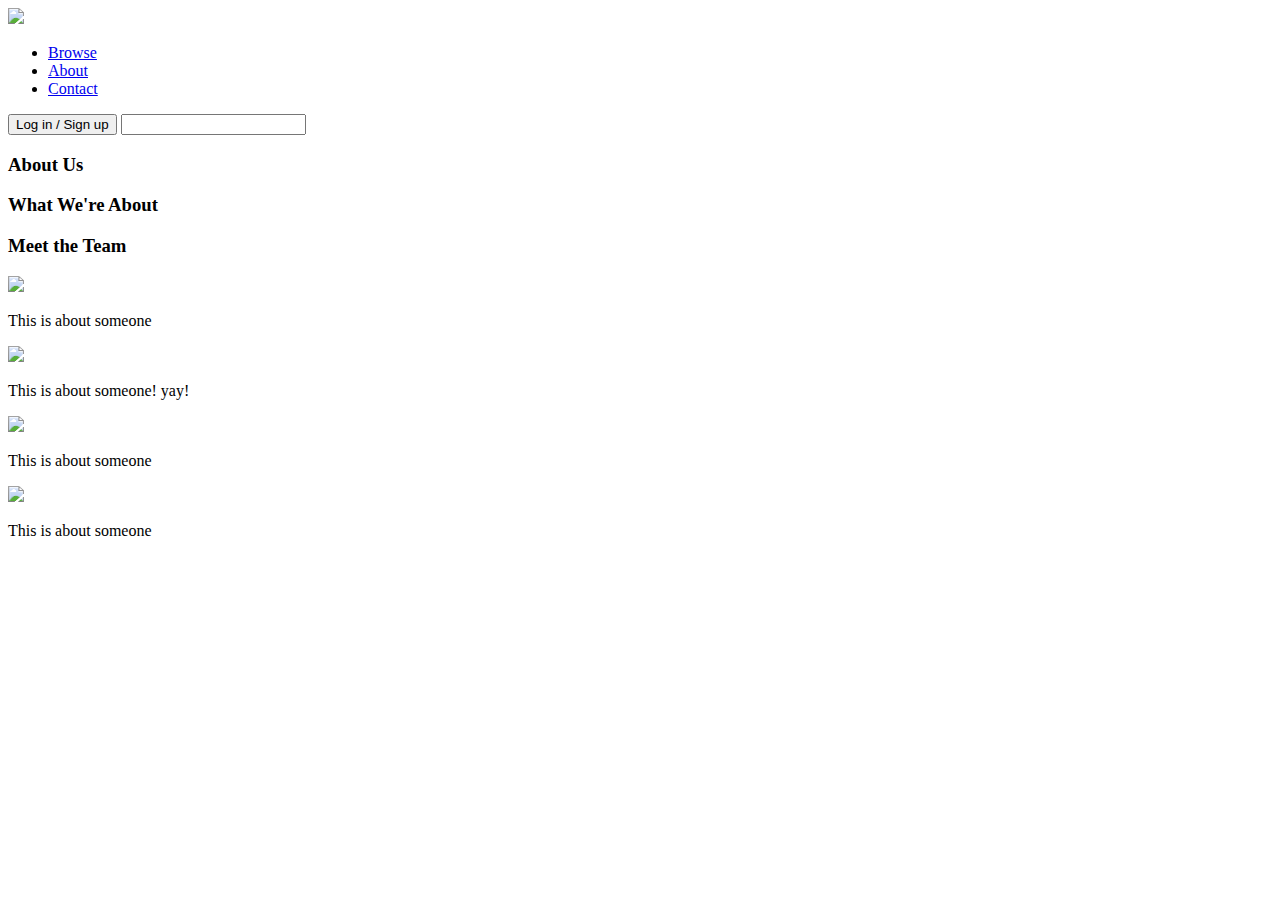
==== about.html @ 68d0210b "test" ====
<!Doctype html>
<html lang='en'>
	<head>
		<meta charset='utf-8' />
		<title>Charity Source | About</title>
	</head>
	<body>
		<div class="wrapper">
			<header>
				<a href="#"><img src="#" /></a>
				<nav>
					<ul>
						<li><a href="#">Browse</a></li>
						<li><a href="#">About</a></li>
						<li><a href="#">Contact</a></li>
					</ul>
				</nav>
				<button id="loginButton">Log in / Sign up</button>
				<input type="search" />
			</header>
			<div class="aboutContent">
				<h3>About Us</h3>
				<div class="aboutDescription"></div>
				<h3>What We're About</h3>
				<div class="aboutDescription"></div>
				<h3>Meet the Team</h3>
				<div class="person">
					<img src="#" />
					<p>This is about someone</p>
				</div>
				<div class="person">
					<img src="#" />
					<p>This is about someone! yay!</p>
				</div>
				<div class="person">
					<img src="#" />
					<p>This is about someone</p>
				</div>
				<div class="person">
					<img src="#" />
					<p>This is about someone</p>
				</div>
			</div>
			<footer></footer>
		</div>
	</body>
</html>
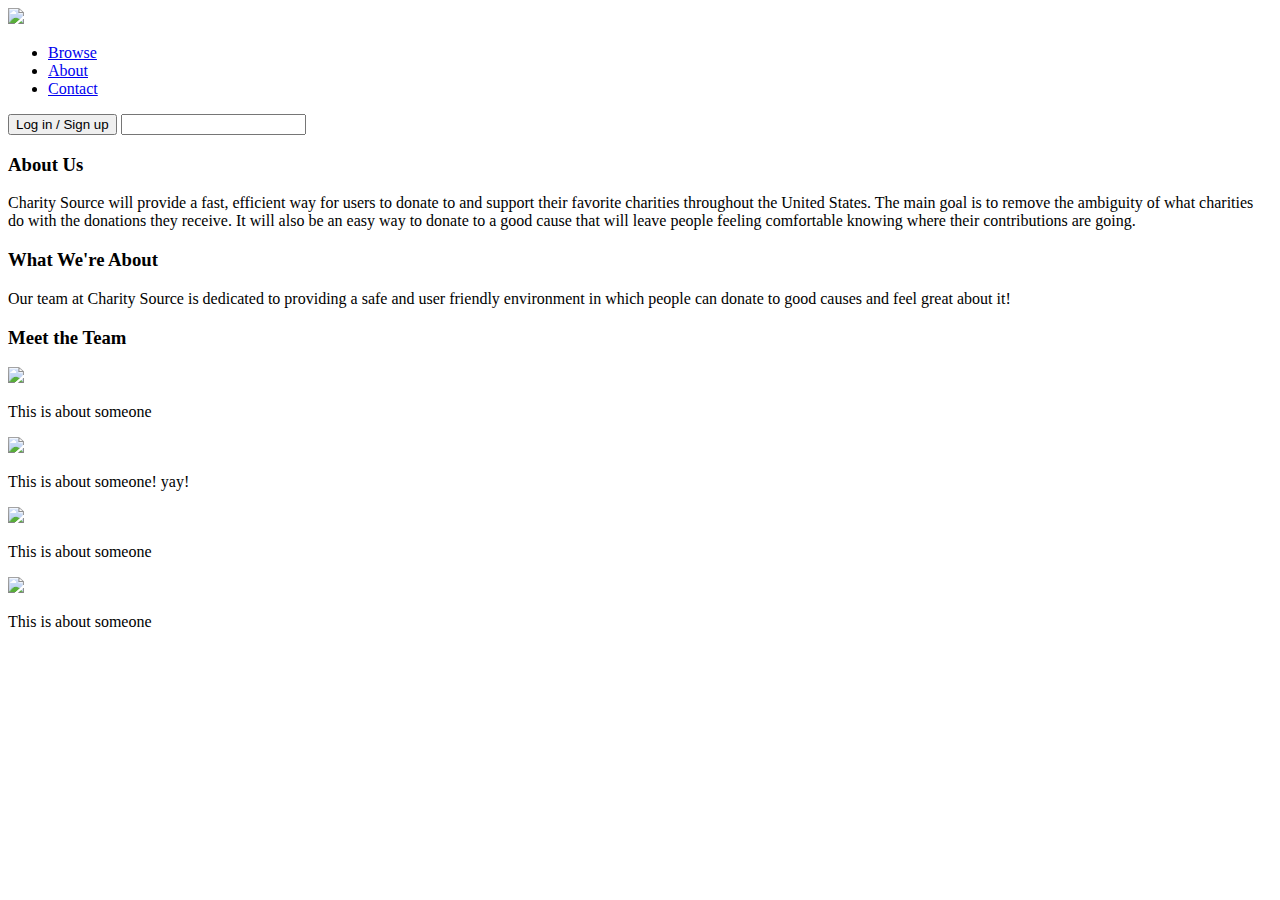
==== commit af8b33a1: "added text to about.html" ====
--- a/about.html
+++ b/about.html
@@ -20,9 +20,20 @@
 			</header>
 			<div class="aboutContent">
 				<h3>About Us</h3>
-				<div class="aboutDescription"></div>
+				<div class="aboutDescription">
+                    <p> Charity Source will provide a fast, efficient way for users to donate to and support their
+                        favorite charities throughout the United States. The main goal is to remove the ambiguity of what
+                        charities do with the donations they receive. It will also be an easy way to donate to a good cause
+                        that will leave people feeling comfortable knowing where their contributions are going. 
+                    </p>
+                </div>
 				<h3>What We're About</h3>
-				<div class="aboutDescription"></div>
+				<div class="aboutDescription">
+                    <p> Our team at Charity Source is dedicated to providing a safe and user friendly environment in which
+                        people can donate to good causes and feel great about it! 
+                        
+                    </p>
+                </div>
 				<h3>Meet the Team</h3>
 				<div class="person">
 					<img src="#" />
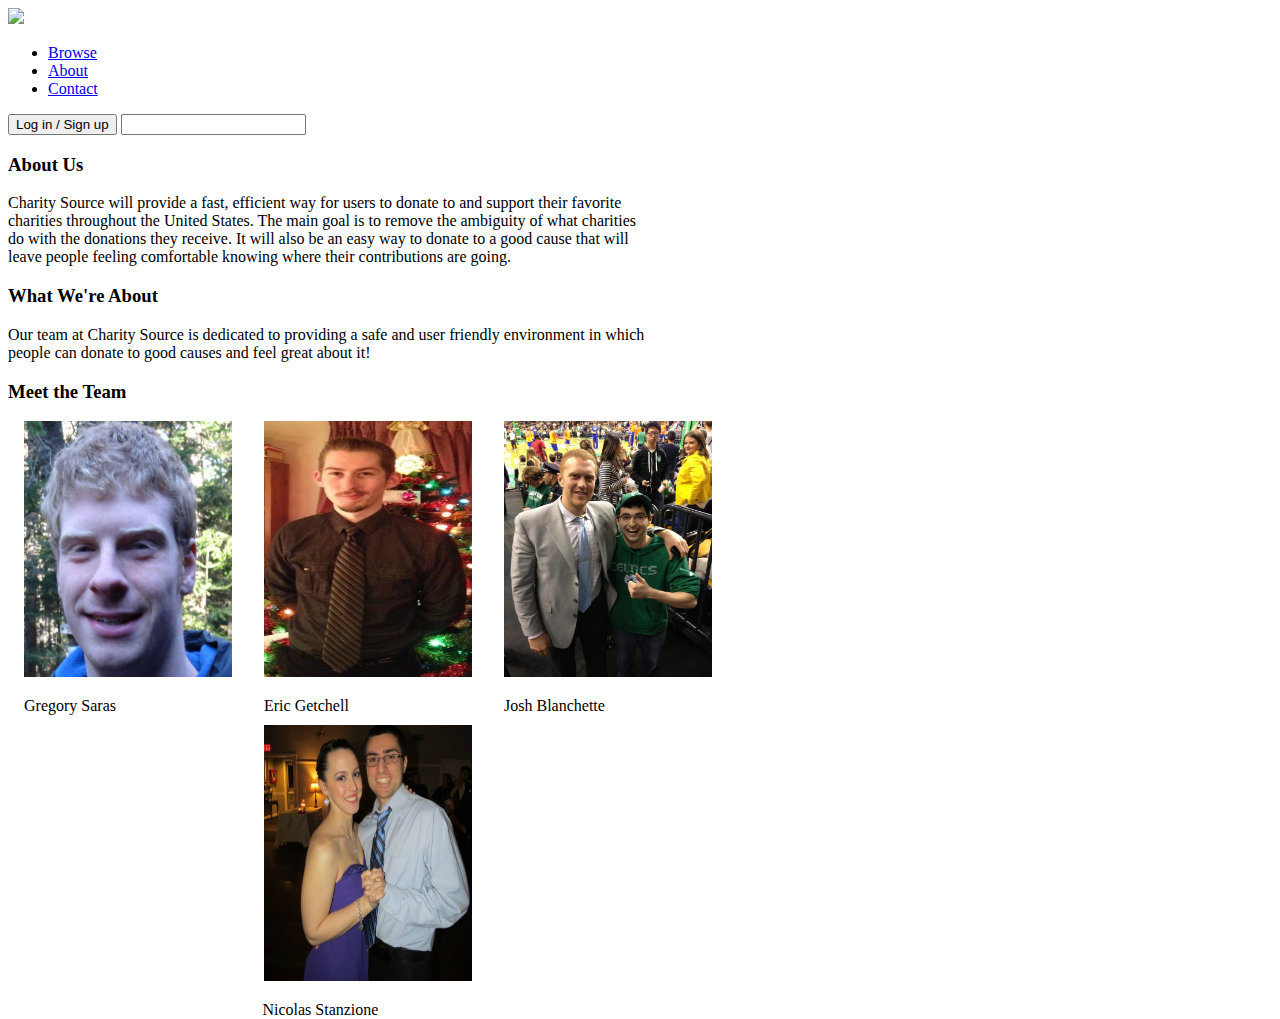
==== commit f8c5e051: "super basic about page and css" ====
--- a/about.html
+++ b/about.html
@@ -2,6 +2,7 @@
 <html lang='en'>
 	<head>
 		<meta charset='utf-8' />
+        <link rel="stylesheet" type="text/css" href="css/nick.css">
 		<title>Charity Source | About</title>
 	</head>
 	<body>
@@ -36,20 +37,20 @@
                 </div>
 				<h3>Meet the Team</h3>
 				<div class="person">
-					<img src="#" />
-					<p>This is about someone</p>
+					<img src="images/greg.jpg" />
+					<p>Gregory Saras</p>
 				</div>
 				<div class="person">
-					<img src="#" />
-					<p>This is about someone! yay!</p>
+					<img src="images/eric.jpg" />
+					<p>Eric Getchell</p>
 				</div>
 				<div class="person">
-					<img src="#" />
-					<p>This is about someone</p>
+					<img src="images/josh.jpg" />
+					<p>Josh Blanchette</p>
 				</div>
-				<div class="person">
-					<img src="#" />
-					<p>This is about someone</p>
+				<div class="personBelow">
+					<img src="images/nick.jpg" />
+					<p>Nicolas Stanzione</p>
 				</div>
 			</div>
 			<footer></footer>
--- a/css/nick.css
+++ b/css/nick.css
@@ -0,0 +1,34 @@
+.person {
+    float: left
+}
+.person img {
+    position: relative;
+    width:  13em;
+    height: 16em;
+    padding-right: 1em;
+    padding-left: 1em;
+}
+.person p {
+    position: relative;
+    left: 1em;
+}
+.personBelow {
+    float: left;
+}
+.personBelow img {
+    position: relative;
+    top: 19em;
+    right: 30em;
+    width:  13em;
+    height: 16em;
+    padding-right: 1em;
+    padding-left: 1em;
+}
+.personBelow p {
+    position: relative;
+    top: 19em;
+    right: 29.1em;
+}
+.aboutDescription p{
+    margin-right: 39em;
+}